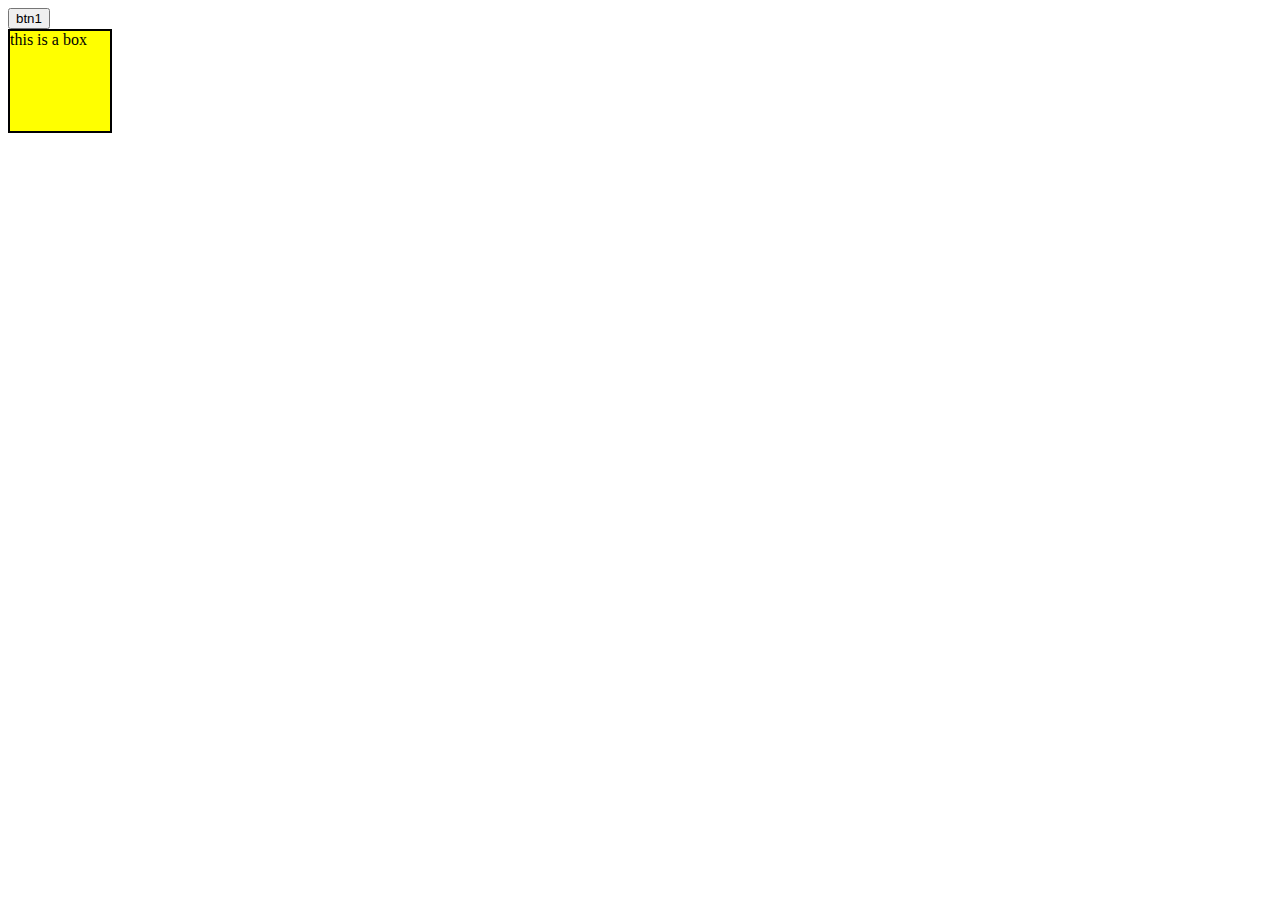
==== Events in JS/index.html @ e35fb731 "adding and updating event files in the js" ====
<!DOCTYPE html>
<html lang="en">
<head>
    <meta charset="UTF-8">
    <meta name="viewport" content="width=device-width, initial-scale=1.0">
    <title>Events In JS</title>
     <link rel="stylesheet" href="style.css"/>
</head>
<body>
    <button id="btn1">btn1</button>
    <div>this is a box</div>
    <script src="script.js"></script>
</body>
</html>
---- Events in JS/style.css ----
div{
    height: 100px;
    width: 100px;
    background-color: yellow;
    border: 2px solid black;
}
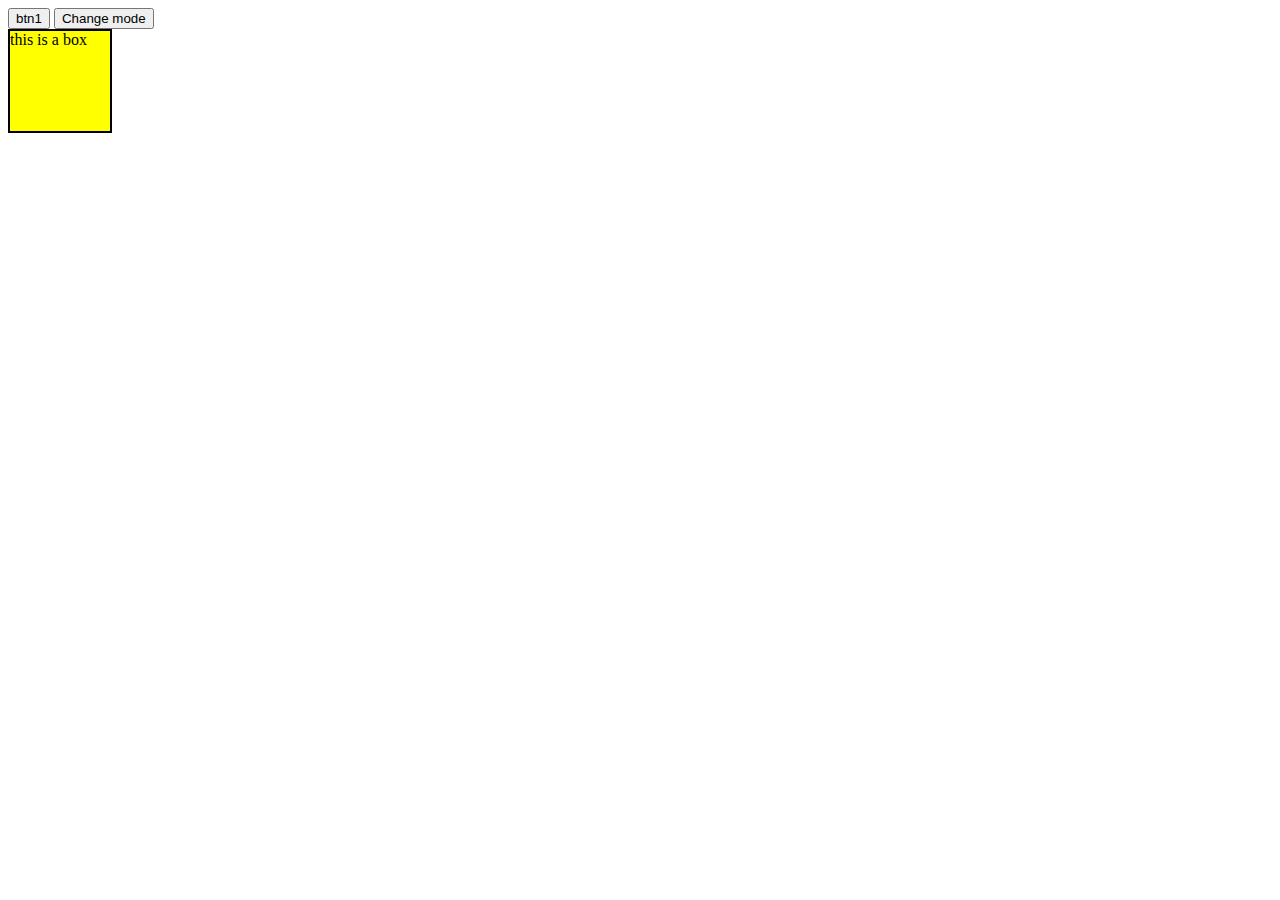
==== commit b07e7db6: "adding and updating event files in the js" ====
--- a/Events in JS/index.html
+++ b/Events in JS/index.html
@@ -8,6 +8,7 @@
 </head>
 <body>
     <button id="btn1">btn1</button>
+    <button id = "mode">Change mode</button>
     <div>this is a box</div>
     <script src="script.js"></script>
 </body>
--- a/Events in JS/style.css
+++ b/Events in JS/style.css
@@ -3,4 +3,13 @@
     width: 100px;
     background-color: yellow;
     border: 2px solid black;
+}
+
+.dark{
+    background-color: black;
+    color: white;
+}
+.light{
+    background-color: white;
+    color: black;
 }